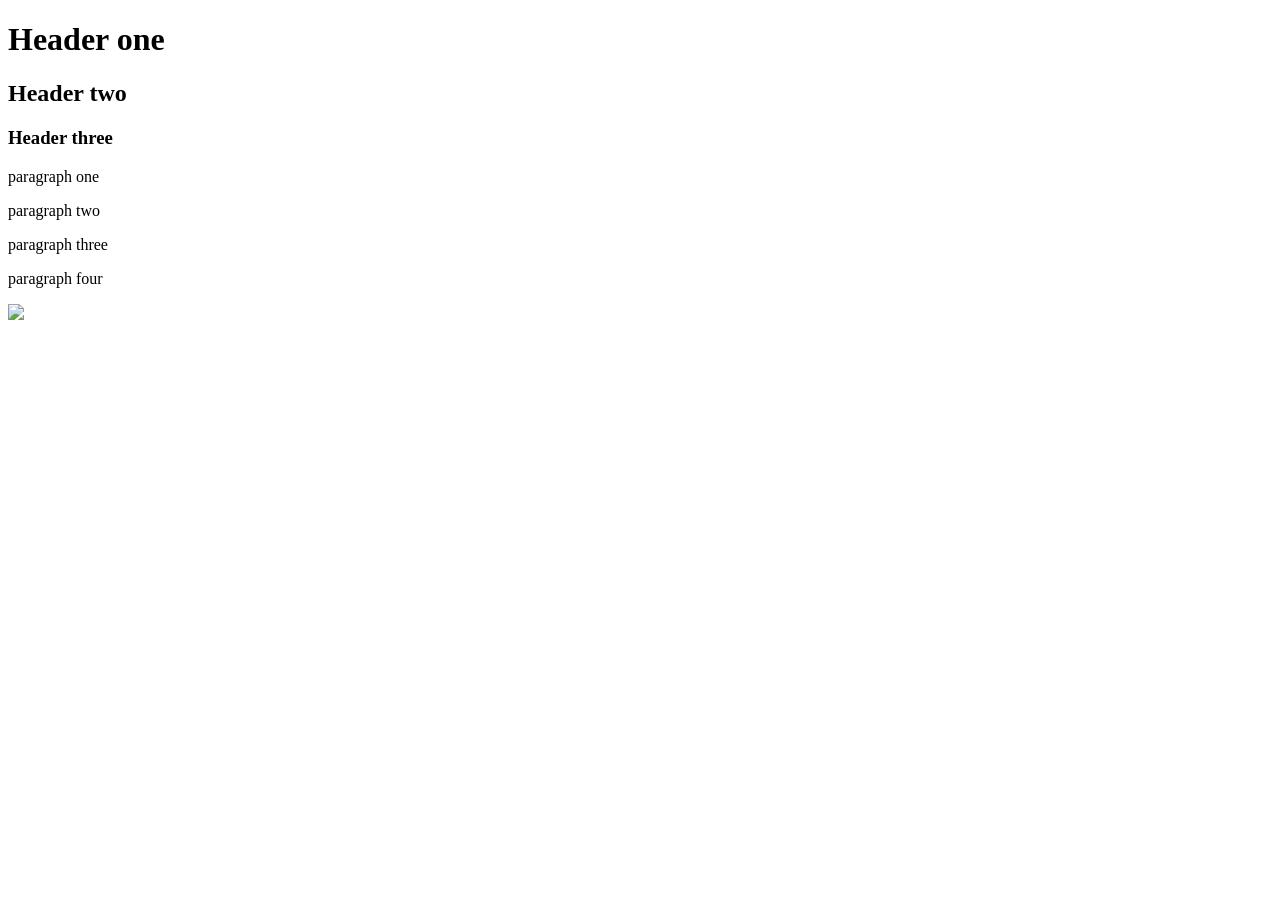
==== index.html @ af1e1adb "all are resolve" ====
<!DOCTYPE html>
<html>
    <head>
        <title>the base index title</title>
    </head>
    <body> 
        <h1>Header one</h1>
        <h2>Header two</h2>
        <h3>Header three</h3>

        <p>paragraph one</p>
        <p>paragraph two</p>
        <p>paragraph three</p>
        <p>paragraph four</p>
        <a><img src="https://i.ibb.co/gTDZZT8/ALX-Logo-07.png"></a>
    </body>
</html>
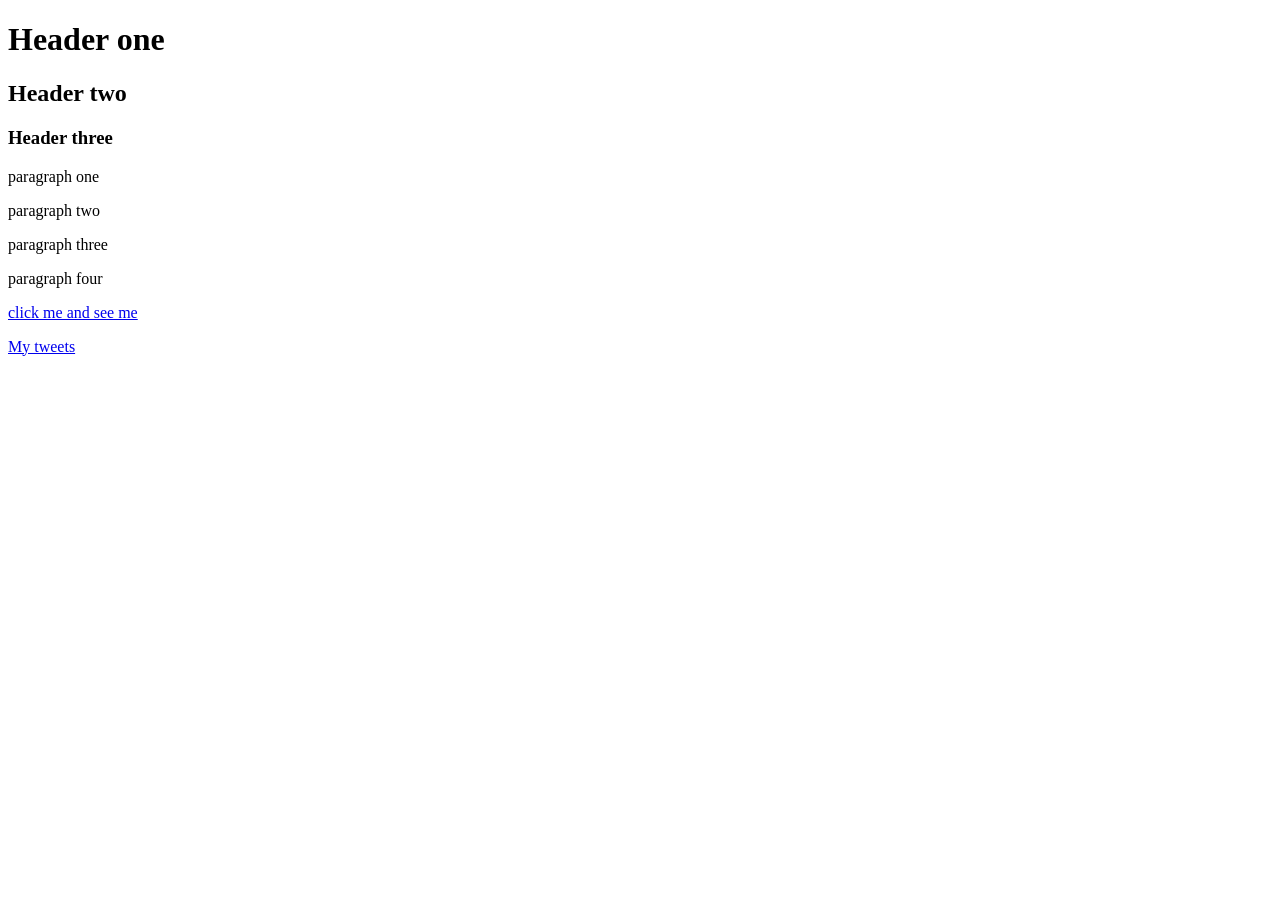
==== commit 6fc437a3: "changes have been made to index file" ====
--- a/index.html
+++ b/index.html
@@ -12,6 +12,7 @@
         <p>paragraph two</p>
         <p>paragraph three</p>
         <p>paragraph four</p>
-        <a><img src="https://i.ibb.co/gTDZZT8/ALX-Logo-07.png"></a>
+        <a href="https://i.ibb.co/gTDZZT8/ALX-Logo-07.png">click me and see me</a>
+        <p><a href="tweets.html">My tweets</a></p>
     </body>
 </html>
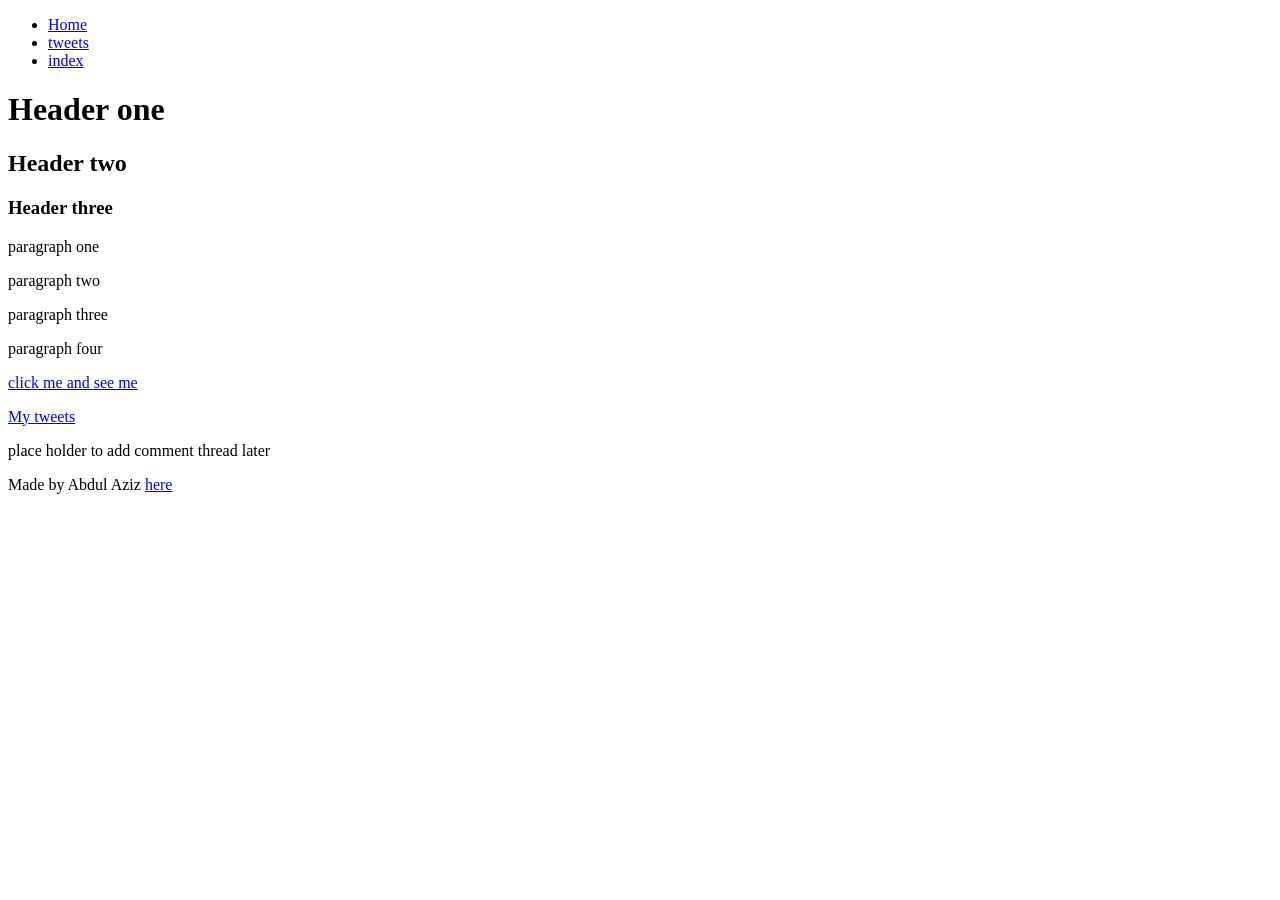
==== commit 548fcd99: "updated changes" ====
--- a/index.html
+++ b/index.html
@@ -1,18 +1,37 @@
 <!DOCTYPE html>
 <html>
     <head>
-        <title>the base index title</title>
+        <title>My index page</title>
     </head>
     <body> 
-        <h1>Header one</h1>
-        <h2>Header two</h2>
-        <h3>Header three</h3>
+        <header>
+            <ul>
+              <li><a href="index.html">Home </a></li> 
+              <li><a href="tweets.html">tweets</a></li>
+              <li><a href="base_index.html">index</a></li>
+              
+            </ul>
+            <h1>Header one</h1>
+            <h2>Header two</h2>
+            <h3>Header three</h3>
+        </header>
+        <main>
+            <article>
+                <p>paragraph one</p>
+                <p>paragraph two</p>
+                <p>paragraph three</p>
+                <p>paragraph four</p>
+                <a href="https://i.ibb.co/gTDZZT8/ALX-Logo-07.png">click me and see me</a>
+                <p><a href="tweets.html">My tweets</a></p>
+            </article>
+            <aside>
+                <p>place holder to add comment thread later</p>
 
-        <p>paragraph one</p>
-        <p>paragraph two</p>
-        <p>paragraph three</p>
-        <p>paragraph four</p>
-        <a href="https://i.ibb.co/gTDZZT8/ALX-Logo-07.png">click me and see me</a>
-        <p><a href="tweets.html">My tweets</a></p>
+            </aside>
+        </main>
+        <footer>
+            <p>Made by Abdul Aziz <a href="abdul.html" target="_blank">here</a></p>
+
+        </footer>
     </body>
 </html>
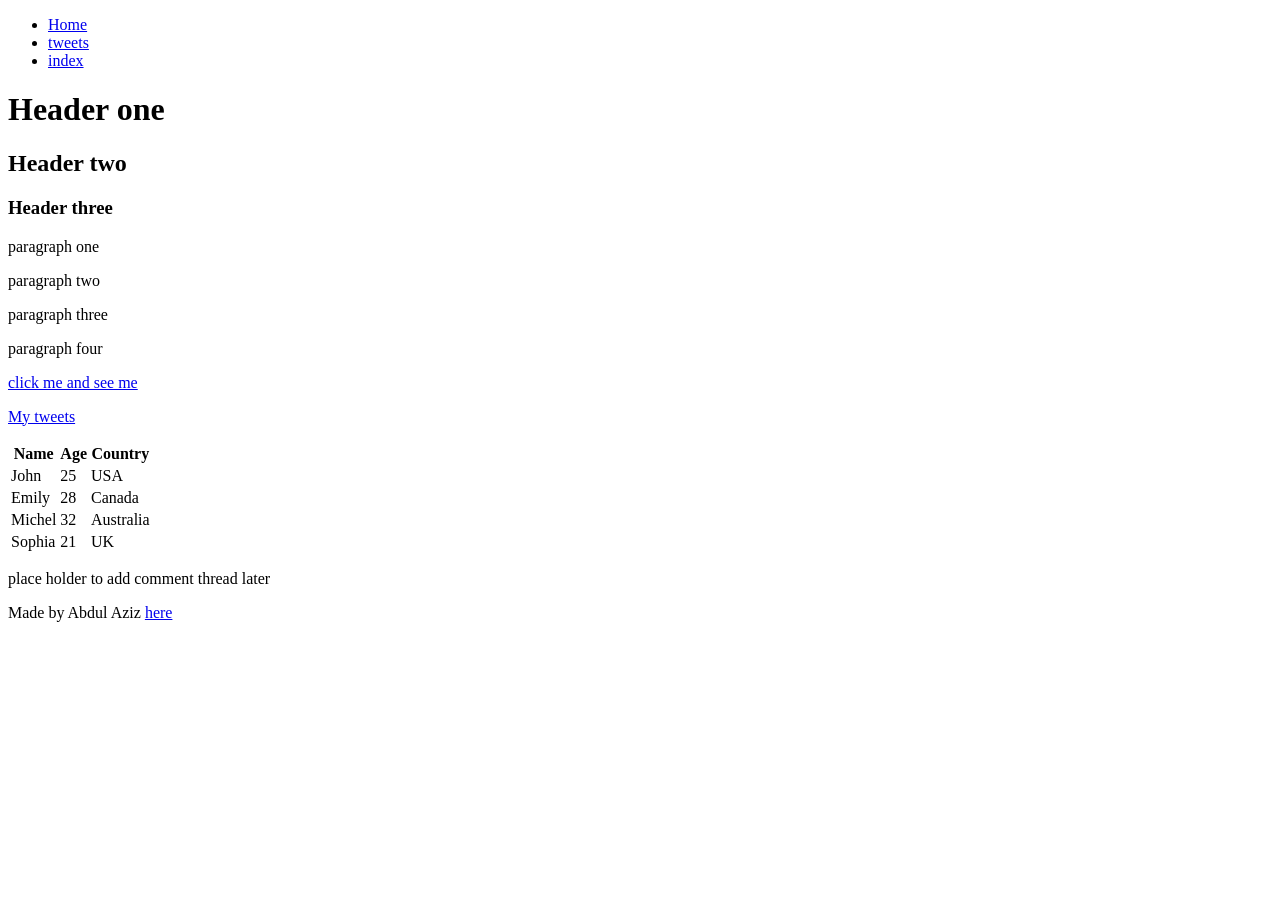
==== commit 02612fa8: "updated tables to my page" ====
--- a/index.html
+++ b/index.html
@@ -23,6 +23,40 @@
                 <p>paragraph four</p>
                 <a href="https://i.ibb.co/gTDZZT8/ALX-Logo-07.png">click me and see me</a>
                 <p><a href="tweets.html">My tweets</a></p>
+
+                <table>
+                    <thead>
+                        <tr>
+                            <th>Name</th>
+                            <th>Age</th>
+                            <th>Country</th>
+                        </tr>
+                    </thead>
+                    <tbody>
+                        <tr>
+                            <td>John</td>
+                            <td>25</td>
+                            <td>USA</td>
+                        </tr>
+                        <tr>
+                            <td>Emily</td>
+                            <td>28</td>
+                            <td>Canada</td>
+                        </tr>
+                        <tr>
+                            <td>Michel</td>
+                            <td>32</td>
+                            <td>Australia</td>
+                        </tr>
+                        <tr>
+                            <td>Sophia</td>
+                            <td>21</td>
+                            <td>UK</td>
+                        </tr>
+                    </tbody>
+                        
+                </table>
+
             </article>
             <aside>
                 <p>place holder to add comment thread later</p>
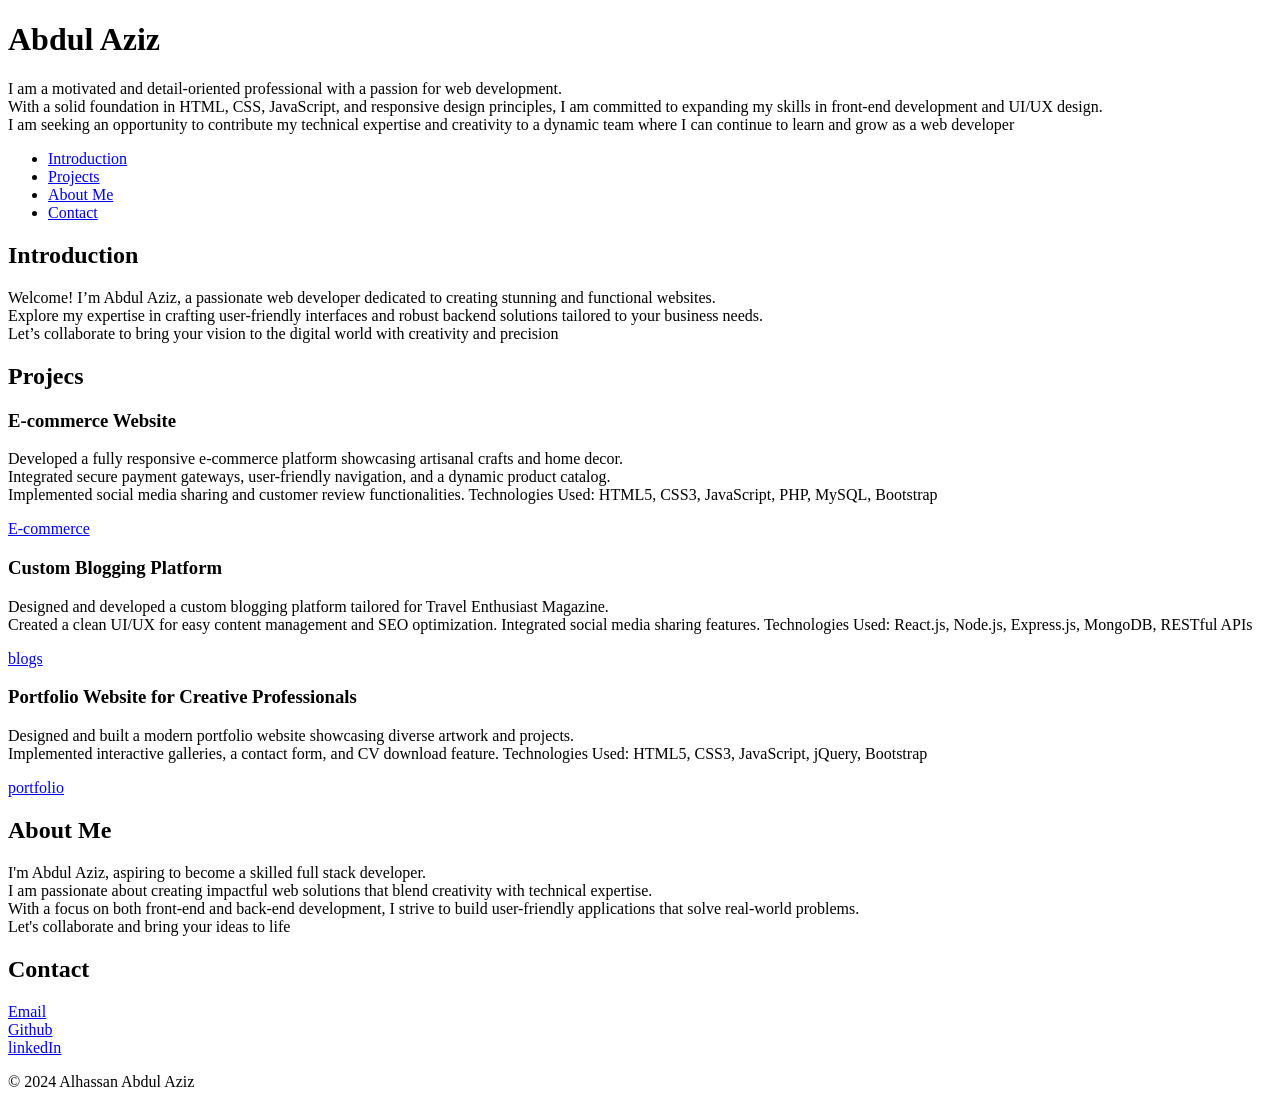
==== commit ac4d7a9b: "Add files via upload another index for portfolio created" ====
--- a/index.html
+++ b/index.html
@@ -1,71 +1,92 @@
-<!DOCTYPE html>
-<html>
-    <head>
-        <title>My index page</title>
-    </head>
-    <body> 
-        <header>
-            <ul>
-              <li><a href="index.html">Home </a></li> 
-              <li><a href="tweets.html">tweets</a></li>
-              <li><a href="base_index.html">index</a></li>
-              
-            </ul>
-            <h1>Header one</h1>
-            <h2>Header two</h2>
-            <h3>Header three</h3>
-        </header>
-        <main>
-            <article>
-                <p>paragraph one</p>
-                <p>paragraph two</p>
-                <p>paragraph three</p>
-                <p>paragraph four</p>
-                <a href="https://i.ibb.co/gTDZZT8/ALX-Logo-07.png">click me and see me</a>
-                <p><a href="tweets.html">My tweets</a></p>
-
-                <table>
-                    <thead>
-                        <tr>
-                            <th>Name</th>
-                            <th>Age</th>
-                            <th>Country</th>
-                        </tr>
-                    </thead>
-                    <tbody>
-                        <tr>
-                            <td>John</td>
-                            <td>25</td>
-                            <td>USA</td>
-                        </tr>
-                        <tr>
-                            <td>Emily</td>
-                            <td>28</td>
-                            <td>Canada</td>
-                        </tr>
-                        <tr>
-                            <td>Michel</td>
-                            <td>32</td>
-                            <td>Australia</td>
-                        </tr>
-                        <tr>
-                            <td>Sophia</td>
-                            <td>21</td>
-                            <td>UK</td>
-                        </tr>
-                    </tbody>
-                        
-                </table>
-
-            </article>
-            <aside>
-                <p>place holder to add comment thread later</p>
-
-            </aside>
-        </main>
-        <footer>
-            <p>Made by Abdul Aziz <a href="abdul.html" target="_blank">here</a></p>
-
-        </footer>
-    </body>
-</html>
+<!DOCTYPE html>
+<html lang="en">
+    <head>
+        <title>Abdul Aziz personal portfolio</title>
+        <meta charset="utf-8">
+    </head>
+    <body>
+        <header>
+            <h1>Abdul Aziz</h1>
+            <p>I am a motivated and detail-oriented professional with a passion for web development.<br>
+                 With a solid foundation in HTML, CSS, JavaScript, and responsive design principles, I am committed to expanding my skills in front-end development and UI/UX design. <br>
+                 I am seeking an opportunity to contribute my technical expertise and creativity to a dynamic team where I can continue to learn and grow as a web developer</p>
+
+        </header>
+        <nav>
+            <ul>
+                <li><a href="#introduction">Introduction</a></li>
+                <li><a href="#projects">Projects</a></li>
+                <li><a href="#about me">About Me</a></li>
+                <li><a href="#contact">Contact</a></li>
+            </ul>
+
+        </nav>
+        <section id="introduction">
+            <h2>Introduction</h2>
+
+            <p> Welcome! I’m Abdul Aziz, a passionate web developer dedicated to creating stunning and functional websites.<br>
+                 Explore my expertise in crafting user-friendly interfaces and robust backend solutions tailored to your business needs.<br>
+                 Let’s collaborate to bring your vision to the digital world with creativity and precision
+            </p>
+
+        </section>
+        <section id="projects">
+            <h2>Projecs</h2>
+            <article class="projects">
+                <h3>E-commerce Website</h3>
+                <p> Developed a fully responsive e-commerce platform showcasing artisanal crafts and home decor.<br>
+                     Integrated secure payment gateways, user-friendly navigation, and a dynamic product catalog. <br>
+                     Implemented social media sharing and customer review functionalities.
+                    Technologies Used: HTML5, CSS3, JavaScript, PHP, MySQL, Bootstrap
+                </p>
+                <a href="#ecommerce" target="_blank">E-commerce</a>
+
+            </article>
+            <article class="projects">
+                <h3> Custom Blogging Platform</h3>
+                <p>Designed and developed a custom blogging platform tailored for Travel Enthusiast Magazine. <br>
+                    Created a clean UI/UX for easy content management and SEO optimization. Integrated social media sharing features.
+                   Technologies Used: React.js, Node.js, Express.js, MongoDB, RESTful APIs
+                </p>
+                <a href="#blog" target="_blank">blogs</a>
+
+
+            </article>
+
+            <article class="projects">
+                <h3> Portfolio Website for Creative Professionals</h3>
+                <p>Designed and built a modern portfolio website showcasing diverse artwork and projects.<br>
+                   Implemented interactive galleries, a contact form, and CV download feature.
+                   Technologies Used: HTML5, CSS3, JavaScript, jQuery, Bootstrap
+                </p>
+                <a href="#portfolio" target="_blank">portfolio</a>
+
+
+            </article>
+
+
+        </section>
+        <section id="about me">
+            <h2>About Me</h2>
+            <p>
+                I'm Abdul Aziz, aspiring to become a skilled full stack developer.<br>
+                 I am passionate about creating impactful web solutions that blend creativity with technical expertise.<br>
+                  With a focus on both front-end and back-end development, I strive to build user-friendly applications that solve real-world problems.<br>
+                 Let's collaborate and bring your ideas to life
+            </p>
+
+        </section>
+        <section id="icontact">
+            <h2>Contact</h2>
+            <a href="mailto:abdulalhassan1199@gmail.com" target="_blank">Email</a><br>
+            <a href="hub.com/Abdul-Aziz1199/GitHubCloneProject" target="_blank">Github</a><br>
+            <a href="nkedin.com/in/alhassan-abdul-aziz-044070296/?trk=public-profile-join-page" target="_blank">linkedIn</a>
+
+        </section>
+
+        <footer>
+            <p>&copy; 2024 Alhassan Abdul Aziz</p>
+
+        </footer>
+    </body>
+</html>
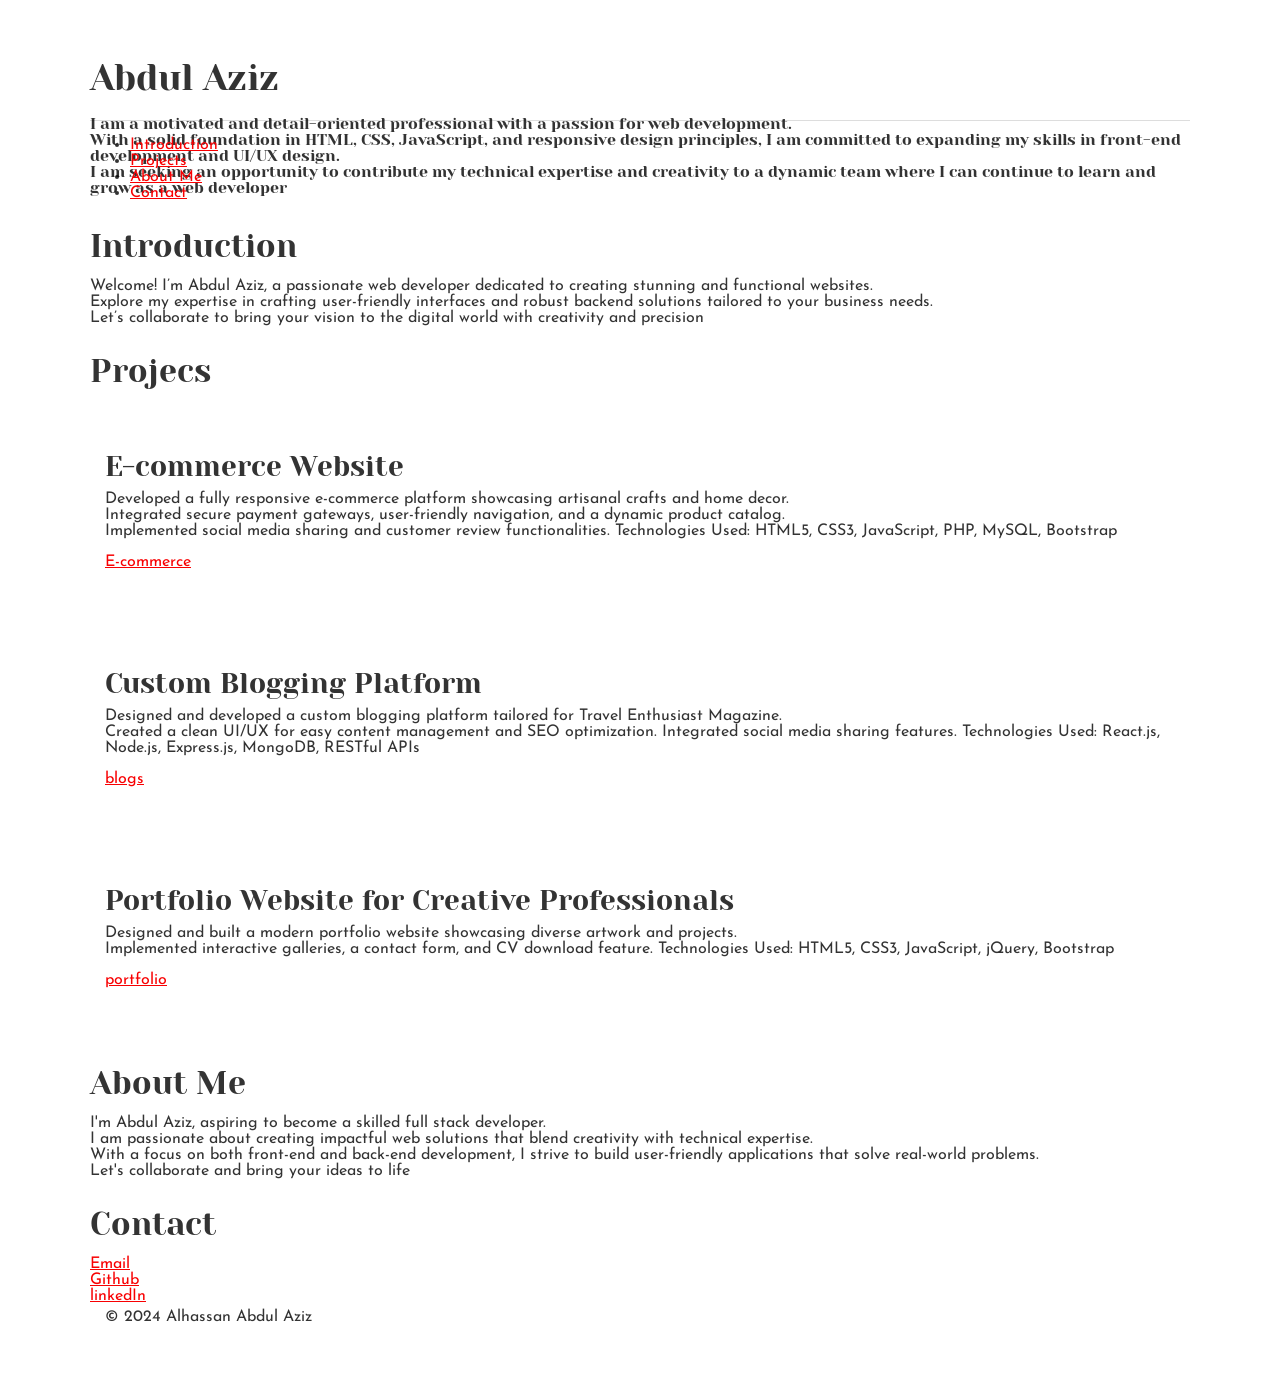
==== commit 3b8040f4: "Add files via upload introducing css files to my site" ====
--- a/index.html
+++ b/index.html
@@ -3,6 +3,8 @@
     <head>
         <title>Abdul Aziz personal portfolio</title>
         <meta charset="utf-8">
+        <link href="base.css" rel="stylesheet">
+        <link href="styles.css" rel="stylesheet">
     </head>
     <body>
         <header>
--- a/base.css
+++ b/base.css
@@ -0,0 +1,200 @@
+/* Importing webfonts */
+/* (If you're learning CSS, you should disregard that) */
+
+@import url(https://fonts.googleapis.com/css?family=Yeseva+One);
+@import url(https://fonts.googleapis.com/css?family=Josefin+Sans:400,700,700italic,400italic);
+
+
+/* CSS reset rules */
+
+html, body {
+	height: 100%;
+	min-height: 100%;
+}
+html, body, div, span, applet, object, iframe,
+h1, h2, h3, h4, h5, h6, p, blockquote, pre,
+a, abbr, acronym, address, big, cite, code,
+del, dfn, img, ins, kbd, q, s, samp,
+small, strike, sub, sup, tt, var,
+b, u, i, center,
+dl, dt, dd,
+fieldset, form, label, legend,
+table, caption, tbody, tfoot, thead, tr, th, td,
+article, aside, canvas, details, embed, 
+figure, figcaption, footer, header, hgroup, 
+menu, nav, output, ruby, section, summary,
+time, mark, audio, video {
+	margin: 0;
+	padding: 0;
+	border: 0;
+	font-size: 100%;
+	font: inherit;
+	vertical-align: baseline;
+}
+/* HTML5 display-role reset for older browsers */
+article, aside, details, figcaption, figure, 
+footer, header, hgroup, menu, nav, section {
+	display: block;
+}
+body {
+	line-height: 1;
+}
+blockquote, q {
+	quotes: none;
+}
+blockquote:before, blockquote:after,
+q:before, q:after {
+	content: '';
+	content: none;
+}
+table {
+	border-collapse: collapse;
+	border-spacing: 0;
+}
+
+
+/* Fonts and colors */
+
+body {
+	font-family: 'Josefin Sans', serif;
+	color: rgba(0, 0, 0, 0.8);
+}
+h1, h2, h3, h4, h5, h6, header {
+	font-family: 'Yeseva One', sans-serif;
+}
+article {
+}
+header {
+	border-bottom: 1px solid rgb(221,221,221);
+	transition: border-bottom-color 1s ease;
+}
+header a {
+	color: rgba(0, 0, 0, 0.8);
+}
+aside {
+	background: #FAFAFA;
+}
+aside p {
+	border: 1px solid #bbb;
+	background: #ddd;
+	color: black;
+}
+footer a {
+	color: rgba(0, 0, 0, 0.8);
+}
+a {
+	color: #F80002;
+}
+
+
+/* Positioning and margins */
+
+@media (min-width: 1100px) {
+	body {
+		width: 1100px;
+		margin: 0 auto;
+	}
+}
+
+article {
+	padding: 50px 15px;
+}
+article > *:first-child {
+	margin-top: 0;
+}
+aside {
+	padding: 50px 15px;
+}
+header .right {
+	float: right;
+	margin: 0 10px 15px;
+}
+
+
+/* Header */
+header {
+	padding: 20px 0;
+	height: 80px;
+}
+header ul {
+	list-style: none;
+	margin: 0;
+	padding: 0;
+}
+header li {
+	display: inline;
+	vertical-align:middle;
+}
+header li:first-child {
+	margin: 0;
+}
+header li a {
+	margin: 0 10px;
+}
+header li.logo {
+	font-size: 36px;
+}
+header a {
+	text-decoration: none;
+}
+
+
+/* Aside */
+
+aside p {
+	border-radius: 10px;
+	padding: 20px 20px;
+}
+
+
+/* Footer */
+
+footer {
+	padding: 5px 15px;
+	height: 80px;
+}
+
+
+/* Text styles and margins */
+
+p {
+	margin-bottom: 15px;
+}
+h1 {
+	font-size: 36px;
+	margin: 40px 0 20px;
+}
+h2 {
+	font-size: 32px;
+	margin: 30px 0 15px;
+}
+h3 {
+	font-size: 28px;
+	margin: 25px 0 10px;
+}
+h4 {
+	font-size: 20px;
+	font-weight: bold;
+	margin: 20px 0 10px;
+}
+h5 {
+	font-size: 18px;
+	font-weight: bold;
+	margin: 15px 0 10px;
+}
+h6 {
+	font-weight: bold;
+	margin: 5px 0;
+}
+
+@media (max-width: 800px) {
+  body.works_on_smartphone {
+  	display: block;
+  }
+  body.works_on_smartphone main {
+  	display: block;
+  }
+  header .right {
+  	float: none;
+  }
+}
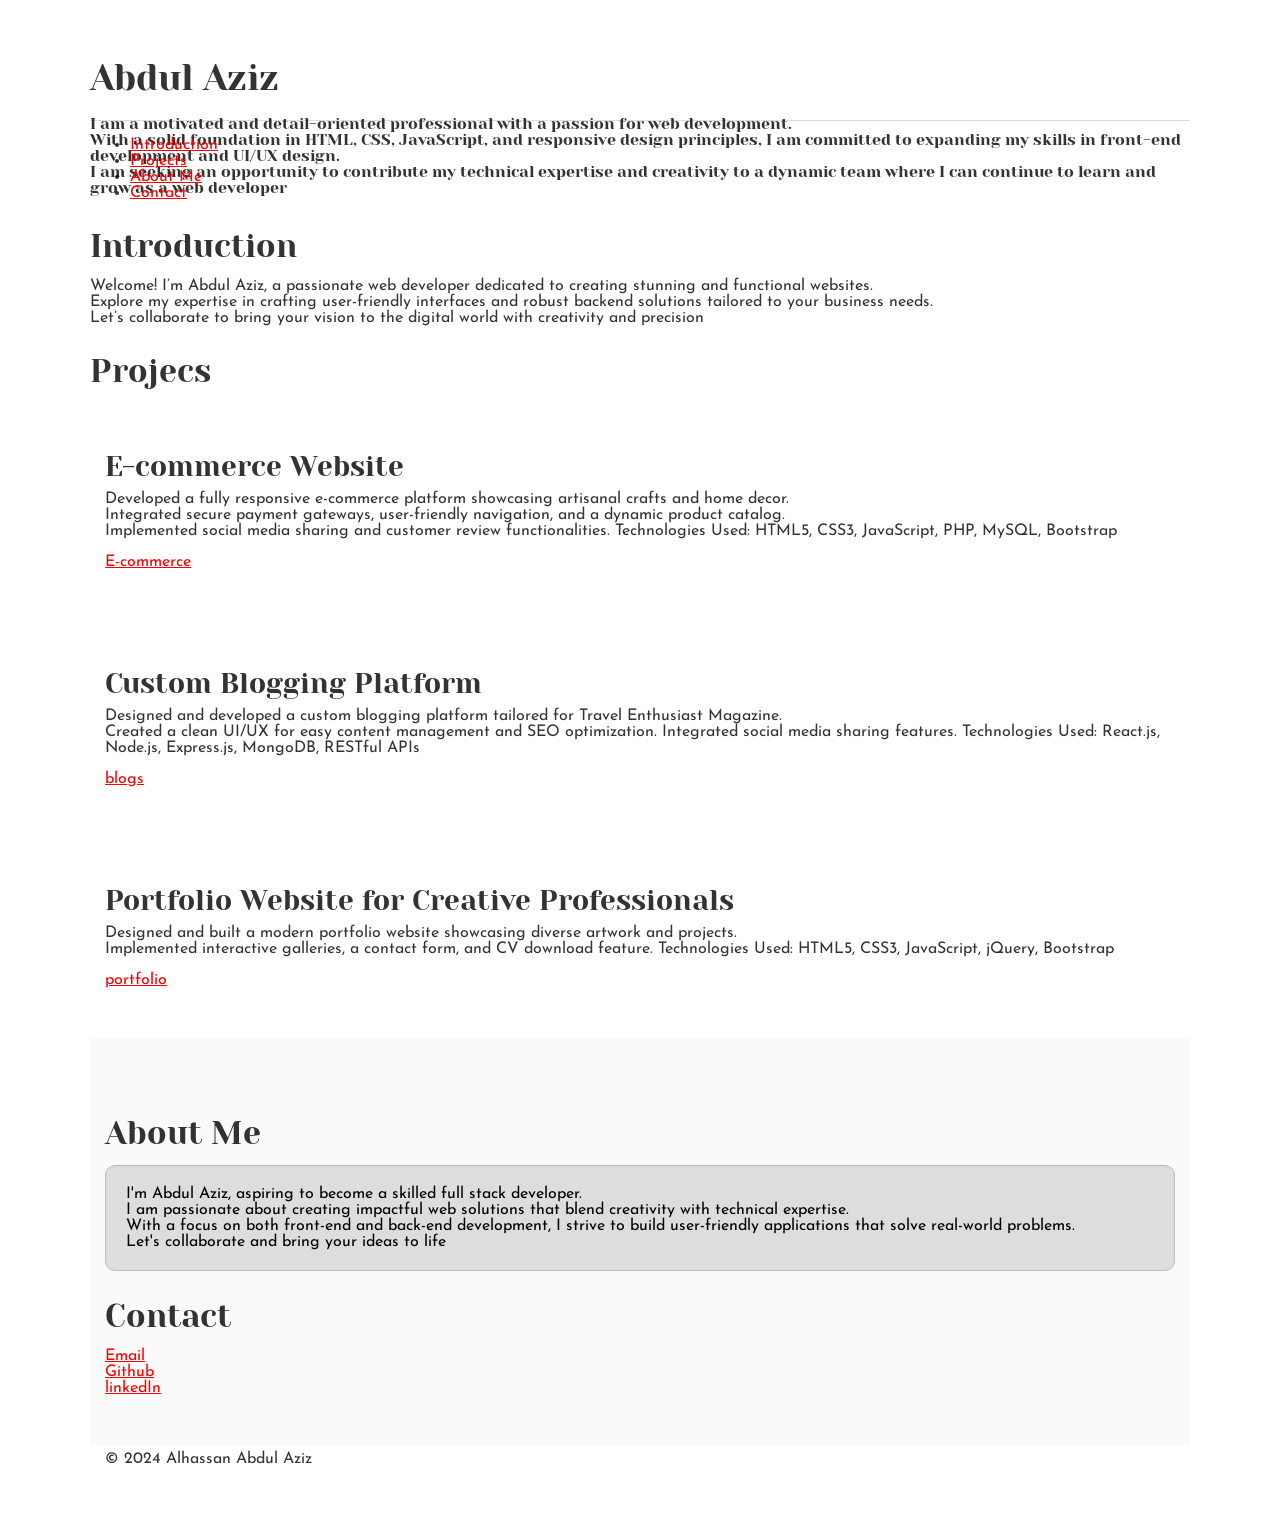
==== commit 20898413: "Add files via upload main tag and aside added to index.html file" ====
--- a/index.html
+++ b/index.html
@@ -14,6 +14,7 @@
                  I am seeking an opportunity to contribute my technical expertise and creativity to a dynamic team where I can continue to learn and grow as a web developer</p>
 
         </header>
+    <main>
         <nav>
             <ul>
                 <li><a href="#introduction">Introduction</a></li>
@@ -68,6 +69,7 @@
 
 
         </section>
+    <aside>
         <section id="about me">
             <h2>About Me</h2>
             <p>
@@ -85,7 +87,8 @@
             <a href="nkedin.com/in/alhassan-abdul-aziz-044070296/?trk=public-profile-join-page" target="_blank">linkedIn</a>
 
         </section>
-
+    </aside>
+    </main>
         <footer>
             <p>&copy; 2024 Alhassan Abdul Aziz</p>
 
